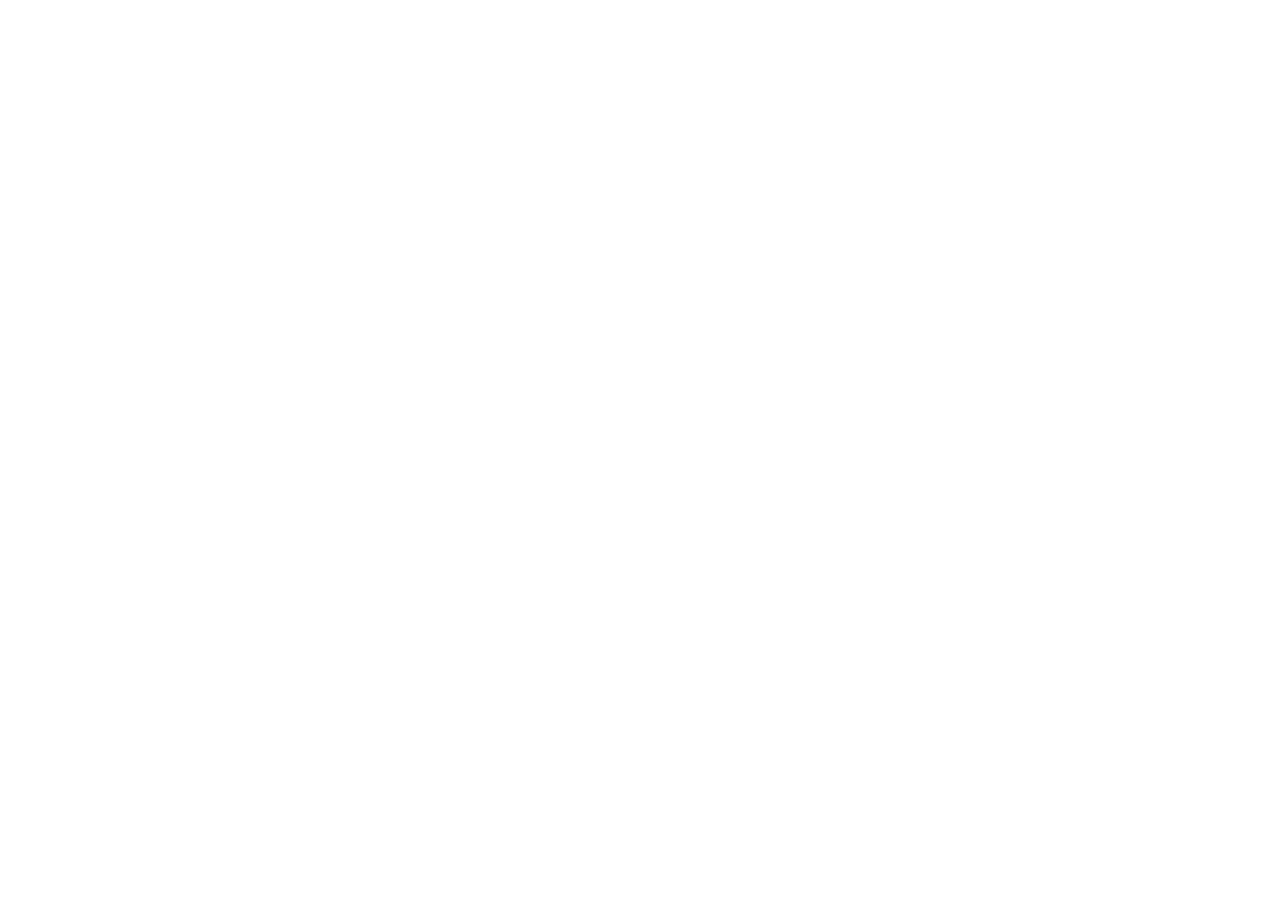
==== miriadax/appmovil/modulo4/index.html @ 2bb20fe0 "Add files via upload" ====
<html>
	<head>
		<meta charset="utf-8">
		<title>Phaser Sandbox Frame</title>
		<script src="js/phaser.min.js"></script>
	</head>
	<body>
		<div id="game"></div>
		<script src="js/game.js"></script>
	</body>
</html>
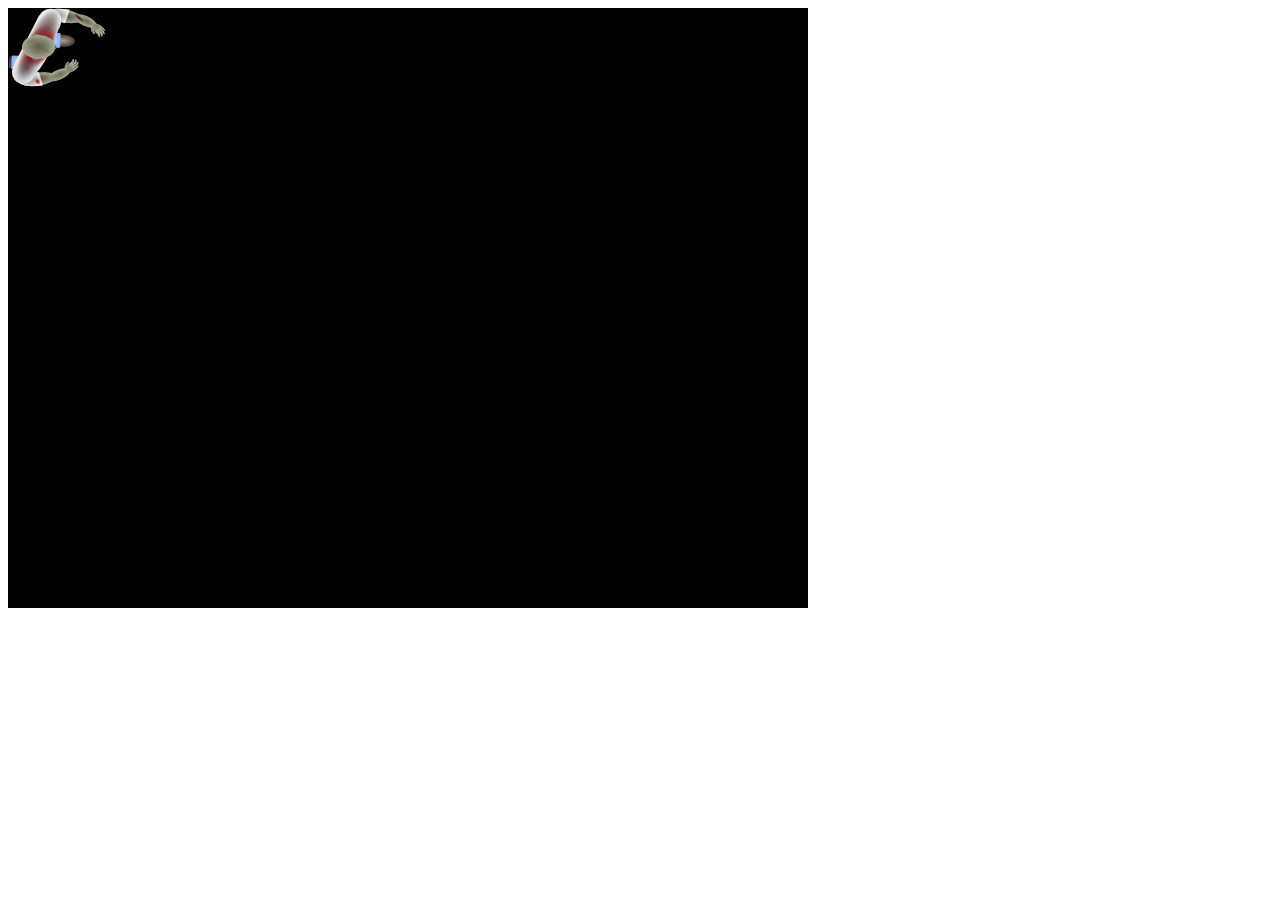
==== commit 9dea0afa: "Make the zombie move." ====
--- a/miriadax/appmovil/modulo4/index.html
+++ b/miriadax/appmovil/modulo4/index.html
@@ -1,11 +1,11 @@
-<html>
-	<head>
-		<meta charset="utf-8">
-		<title>Phaser Sandbox Frame</title>
-		<script src="js/phaser.min.js"></script>
-	</head>
-	<body>
-		<div id="game"></div>
-		<script src="js/game.js"></script>
-	</body>
+<html>
+	<head>
+		<meta charset="utf-8">
+		<title>Phaser Sandbox Frame</title>
+		<script src="js/phaser.min.js"></script>
+	</head>
+	<body>
+		<div id="game"></div>
+		<script src="js/game.js"></script>
+	</body>
 </html>